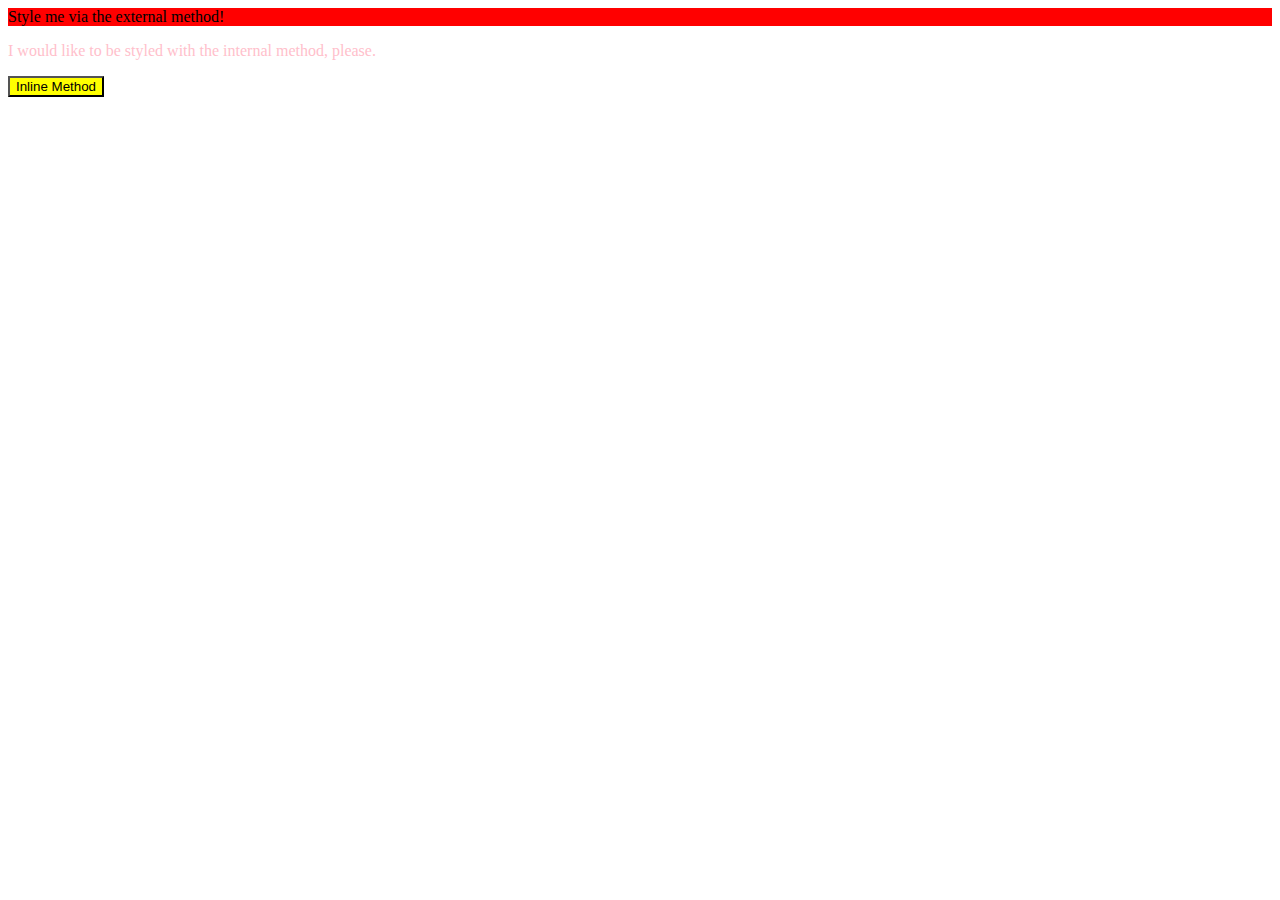
==== foundations/01-css-methods/index.html @ da0da354 "Finish 01-css-methods" ====
<!DOCTYPE html>
<html lang="en">
  <head>
    <link href="styles.css" rel="stylesheet">
    <style>
      p{
        color:pink;
      }
    </style>
    <meta charset="UTF-8">
    <meta http-equiv="X-UA-Compatible" content="IE=edge">
    <meta name="viewport" content="width=device-width, initial-scale=1.0">
    <title>Methods for Adding CSS</title>
  </head>
  <body>
    <div>Style me via the external method!</div>
    <p>I would like to be styled with the internal method, please.</p>
    <button style="background-color: yellow;">Inline Method</button>
  </body>
</html>
---- foundations/01-css-methods/styles.css ----
div {
    background:red;
}
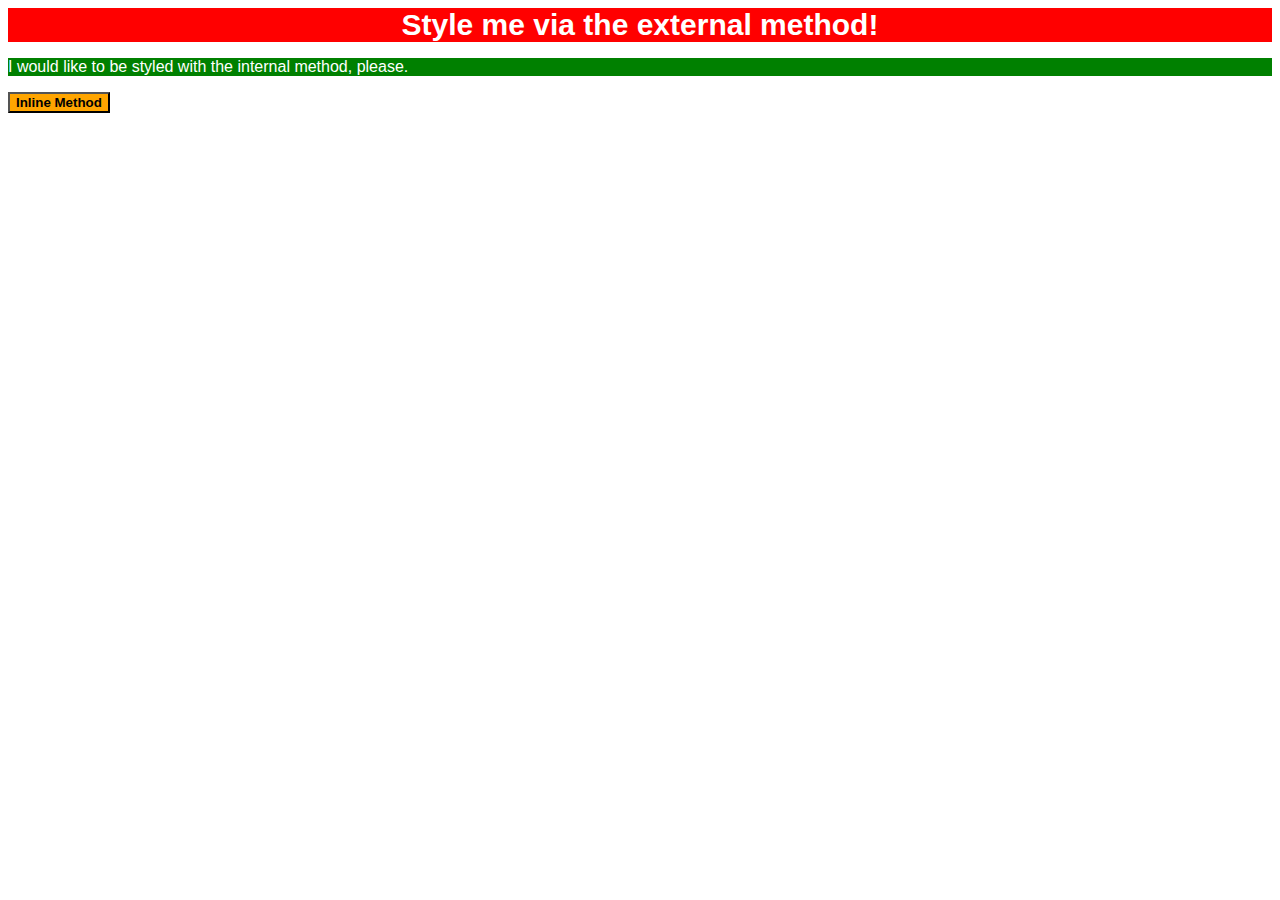
==== commit 89713662: "Add CSS to mimic desired outcome" ====
--- a/foundations/01-css-methods/index.html
+++ b/foundations/01-css-methods/index.html
@@ -4,7 +4,8 @@
     <link href="styles.css" rel="stylesheet">
     <style>
       p{
-        color:pink;
+        color:white;
+        background-color:green;
       }
     </style>
     <meta charset="UTF-8">
@@ -15,6 +16,6 @@
   <body>
     <div>Style me via the external method!</div>
     <p>I would like to be styled with the internal method, please.</p>
-    <button style="background-color: yellow;">Inline Method</button>
+    <button style="background-color: orange; font-weight: bold;">Inline Method</button>
   </body>
 </html>--- a/foundations/01-css-methods/styles.css
+++ b/foundations/01-css-methods/styles.css
@@ -1,3 +1,11 @@
+* {
+    font-family:sans-serif;
+}
+
 div {
+    text-align:center;
     background:red;
+    color:white;
+    font-size:30px;
+    font-weight:bold;
 }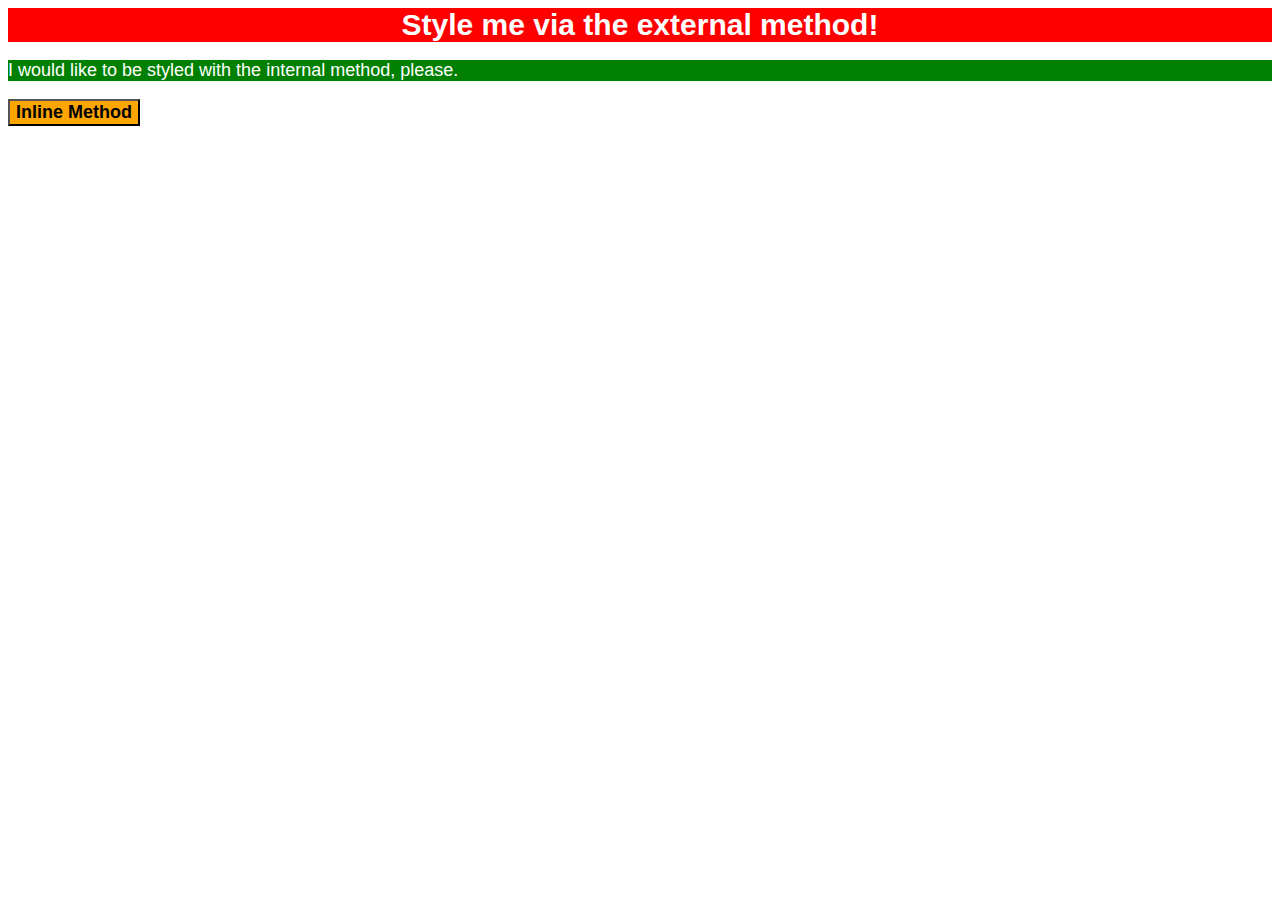
==== commit b592fde9: "Finish 02 class id selectors and add font size to 01 css methods" ====
--- a/foundations/01-css-methods/index.html
+++ b/foundations/01-css-methods/index.html
@@ -6,6 +6,7 @@
       p{
         color:white;
         background-color:green;
+        font-size:18px;
       }
     </style>
     <meta charset="UTF-8">
@@ -16,6 +17,6 @@
   <body>
     <div>Style me via the external method!</div>
     <p>I would like to be styled with the internal method, please.</p>
-    <button style="background-color: orange; font-weight: bold;">Inline Method</button>
+    <button style="background-color: orange; font-weight: bold; font-size:18px;">Inline Method</button>
   </body>
 </html>